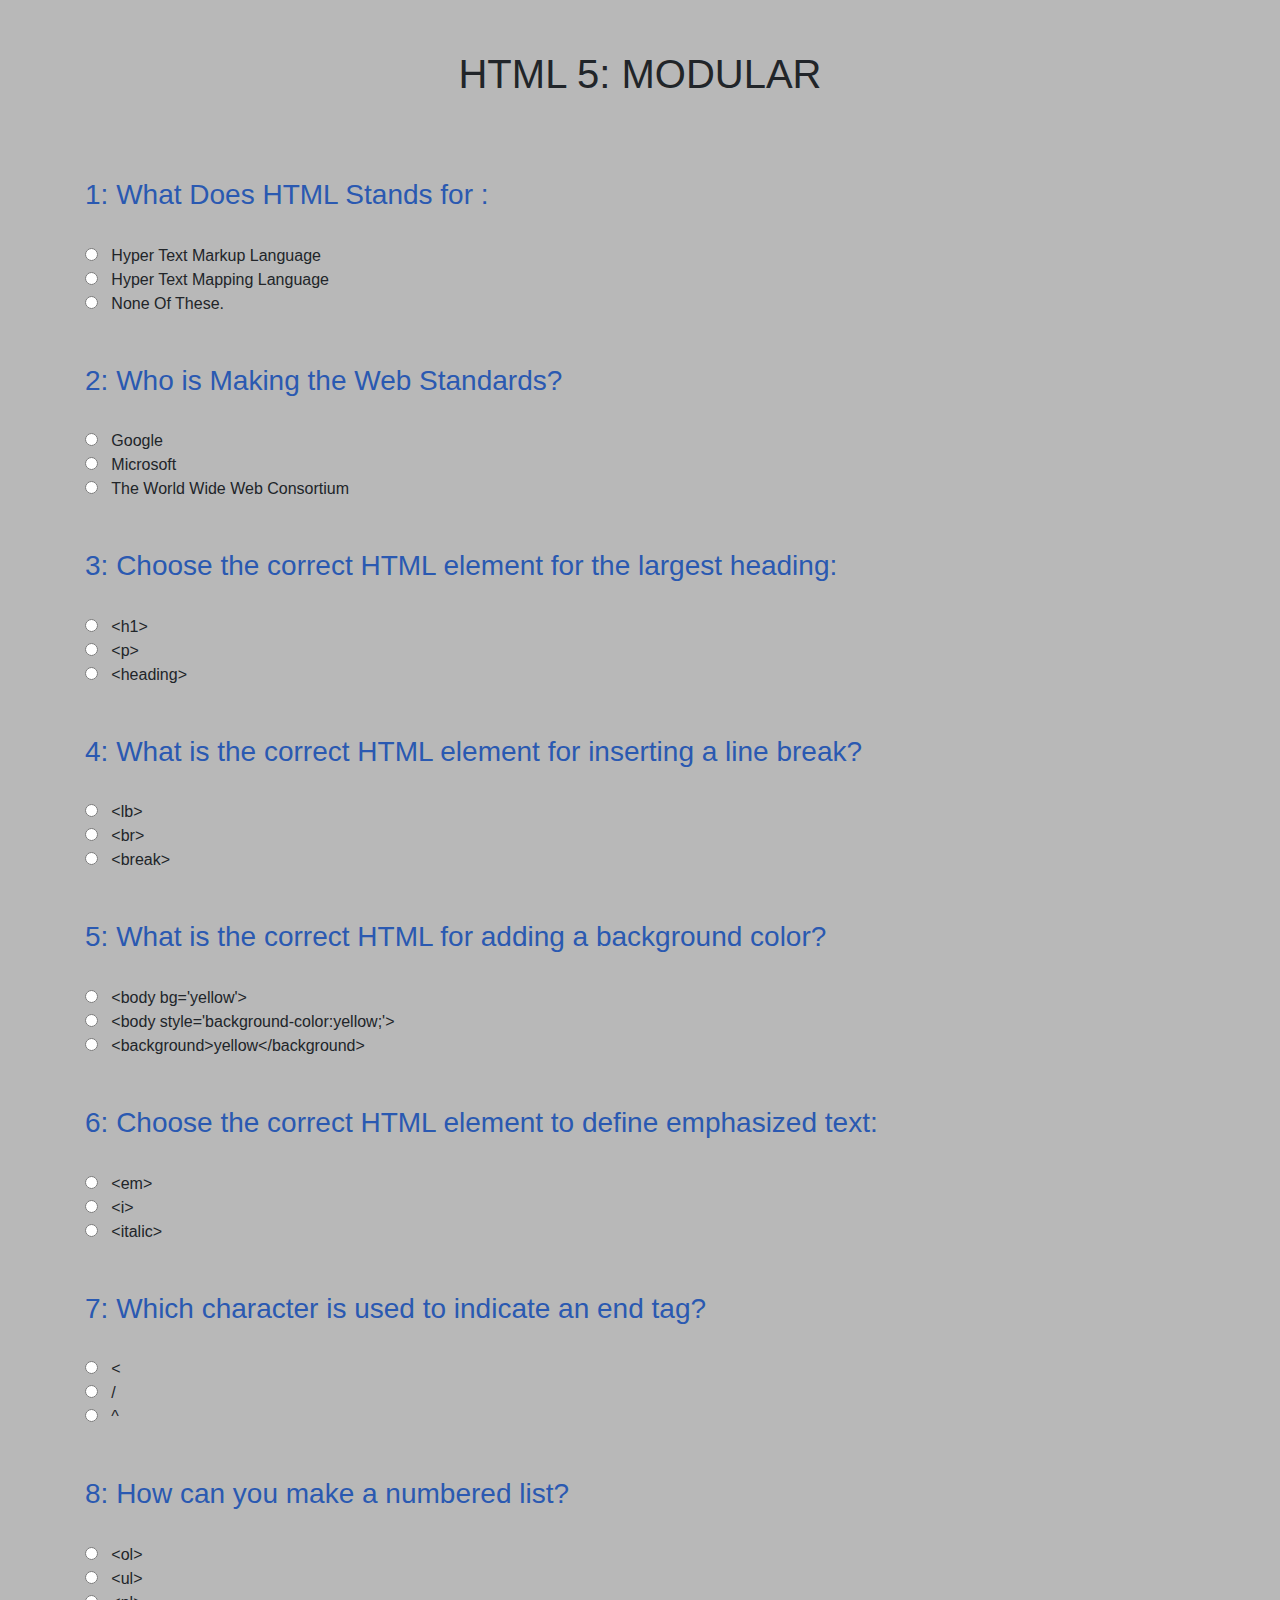
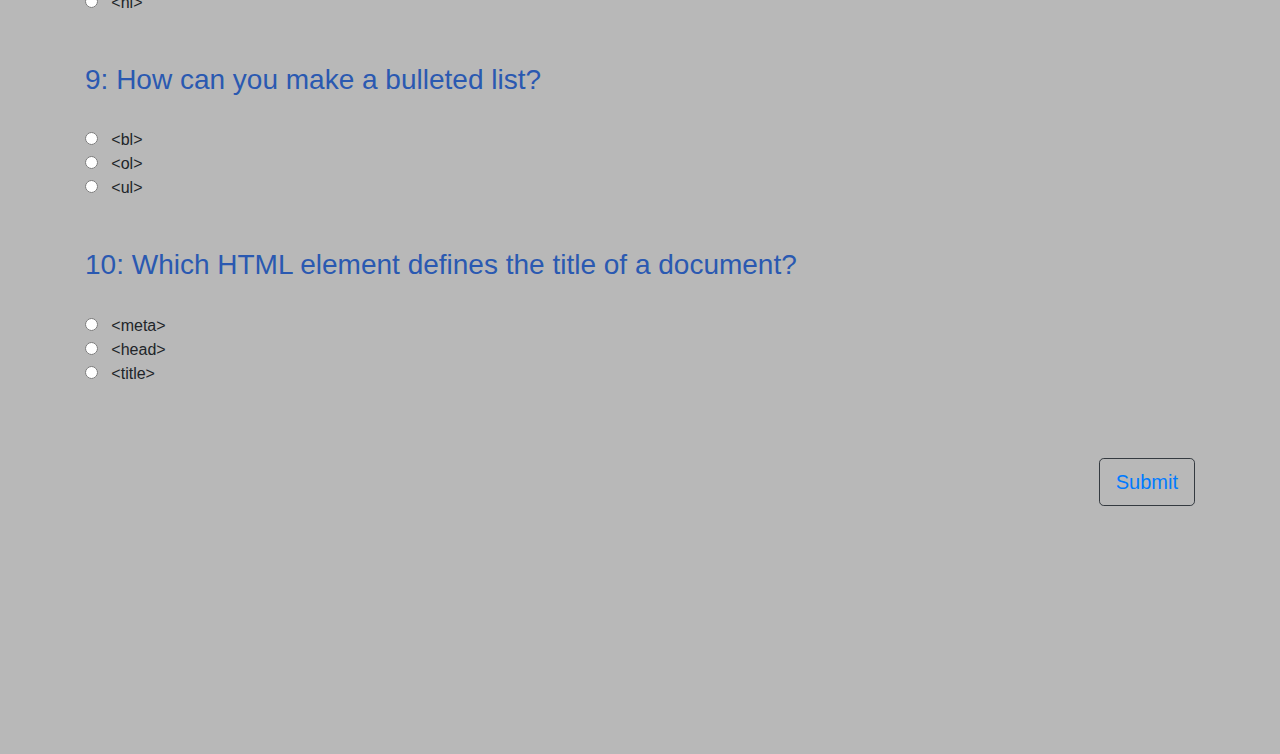
==== index.html @ dd901948 "Update index.html" ====
<!doctype html>
<html lang="en">

<head>
    <!-- Required meta tags -->
    <meta charset="utf-8">
    <meta name="viewport" content="width=device-width, initial-scale=1, shrink-to-fit=no">
    <!-- Bootstrap CSS -->
    <link rel="stylesheet" href="https://stackpath.bootstrapcdn.com/bootstrap/4.3.1/css/bootstrap.min.css"
        integrity="sha384-ggOyR0iXCbMQv3Xipma34MD+dH/1fQ784/j6cY/iJTQUOhcWr7x9JvoRxT2MZw1T" crossorigin="anonymous">
    <!-- Optional CSS -->
    <link rel="stylesheet" href="css/modular-style.css">
    <link rel="shortcut icon" href="img/Favicon.png" type="image/x-icon">
    <title>RKTECH</title>
</head>

<body onload="loader()">
    <!-- <nav class="navbar navbar-expand-md navbar-dark bg-dark ">
        <a href="#" class="navbar-brand"><img src="img/LOGO.png" alt="LOGO"></a>
        <button type="button" class="navbar-toggler" data-toggle="collapse" data-target="#navbarResponsive">
            <span class="navbar-toggler-icon"></span>
        </button>
        <div class="collapse navbar-collapse" id="navbarResponsive">
            <ul class="navbar-nav ml-auto">
                <li class="nav-item"><a href="index.html" class="nav-link">Home</a></li>
                <li class="nav-item"><a href="modular.html" class="nav-link">Modular</a></li>
            </ul>
        </div>
    </nav> -->
    <Section id="modular">
        <h1 class="text-center">HTML 5: MODULAR</h1>
        <br>
        <br>
        <br>
        <div class="container">
            <div class="form-group" id="form">
                <div class="question1">
                    <h3 class="question">1: What Does HTML Stands for :</h3>
                    <br>
                    <input type="radio" name="question-1" id="question1-opt1"
                        value="Hyper Text Markup Language">&nbsp;&nbsp;&nbsp;Hyper Text Markup Language</input>
                    <br>
                    <input type="radio" name="question-1" id="question1-opt2"
                        value="Hyper Text Mapping Language">&nbsp;&nbsp;&nbsp;Hyper Text Mapping Language</input>
                    <br>
                    <input type="radio" name="question-1" id="question1-opt3" value="none">&nbsp;&nbsp;&nbsp;None Of
                    These.</input>
                </div>
                <br>
                <br>
                <div class="question2">
                    <h3 class="question">2: Who is Making the Web Standards?</h3>
                    <br>
                    <input type="radio" name="question2" id="question2-opt1"
                        value="Google">&nbsp;&nbsp;&nbsp;Google</input>
                    <br>
                    <input type="radio" name="question2" id="question2-opt2"
                        value="Microsoft">&nbsp;&nbsp;&nbsp;Microsoft</input>
                    <br>
                    <input type="radio" name="question2" id="question2-opt3" value="W3C">&nbsp;&nbsp;&nbsp;The World
                    Wide Web Consortium</input>
                </div>
                <br>
                <br>
                <div class="question3">
                    <h3 class="question">3: Choose the correct HTML element for the largest heading:</h3>
                    <br>
                    <input type="radio" name="question3" id="question3-opt1"
                        value="&lt;h1&gt;">&nbsp;&nbsp;&nbsp;&lt;h1&gt;</input>
                    <br>
                    <input type="radio" name="question3" id="question3-opt2"
                        value="&lt;p&gt;">&nbsp;&nbsp;&nbsp;&lt;p&gt;</input>
                    <br>
                    <input type="radio" name="question3" id="question3-opt3"
                        value="&lt;heading&gt;">&nbsp;&nbsp;&nbsp;&lt;heading&gt;</input>
                </div>
                <br>
                <br>
                <div class="question4">
                    <h3 class="question">4: What is the correct HTML element for inserting a line break?</h3>
                    <br>
                    <input type="radio" name="question4" id="question4-opt1"
                        value="&lt;lb&gt;">&nbsp;&nbsp;&nbsp;&lt;lb&gt;</input>
                    <br>
                    <input type="radio" name="question4" id="question4-opt2"
                        value="&lt;br&gt;">&nbsp;&nbsp;&nbsp;&lt;br&gt;</input>
                    <br>
                    <input type="radio" name="question4" id="question4-opt3"
                        value="&lt;break&gt;">&nbsp;&nbsp;&nbsp;&lt;break&gt;</input>
                </div>
                <br>
                <br>
                <div class="question5">
                    <h3 class="question">5: What is the correct HTML for adding a background color?</h3>
                    <br>
                    <input type="radio" name="question5" id="question5-opt1"
                        value="&lt;body bg='yellow'&gt;">&nbsp;&nbsp;&nbsp;&lt;body bg='yellow'&gt;</input>
                    <br>
                    <input type="radio" name="question5" id="question5-opt2"
                        value="&lt;body style='background-color:yellow;'&gt;">&nbsp;&nbsp;&nbsp;&lt;body
                    style='background-color:yellow;'&gt;</input>
                    <br>
                    <input type="radio" name="question5" id="question5-opt3"
                        value="&lt;background&gt;yellow&lt;/background&gt;">&nbsp;&nbsp;&nbsp;&lt;background&gt;yellow&lt;/background&gt;</input>
                </div>
                <br>
                <br>
                <div class="question6">
                    <h3 class="question">6: Choose the correct HTML element to define emphasized text:</h3>
                    <br>
                    <input type="radio" name="question6" id="question6-opt1"
                        value="&lt;em&gt;">&nbsp;&nbsp;&nbsp;&lt;em&gt;</input>
                    <br>
                    <input type="radio" name="question6" id="question6-opt2"
                        value="&lt;i&gt;">&nbsp;&nbsp;&nbsp;&lt;i&gt;</input>
                    <br>
                    <input type="radio" name="question6" id="question6-opt3"
                        value="&lt;italic&gt;">&nbsp;&nbsp;&nbsp;&lt;italic&gt;</input>
                </div>
                <br>
                <br>
                <div class="question7">
                    <h3 class="question">7: Which character is used to indicate an end tag?</h3>
                    <br>
                    <input type="radio" name="question-7" id="question7-opt1"
                        value="&lt;">&nbsp;&nbsp;&nbsp;&lt;</input>
                    <br>
                    <input type="radio" name="question-7" id="question7-opt2" value="/">&nbsp;&nbsp;&nbsp;/</input>
                    <br>
                    <input type="radio" name="question-7" id="question7-opt3" value="^">&nbsp;&nbsp;&nbsp;^</input>
                </div>
                <br>
                <br>
                <div class="question8">
                    <h3 class="question">8: How can you make a numbered list?</h3>
                    <br>
                    <input type="radio" name="question-8" id="question8-opt1"
                        value="&lt;ol&gt;">&nbsp;&nbsp;&nbsp;&lt;ol&gt;</input>
                    <br>
                    <input type="radio" name="question-8" id="question8-opt2"
                        value="&lt;ul&gt;">&nbsp;&nbsp;&nbsp;&lt;ul&gt;</input>
                    <br>
                    <input type="radio" name="question-8" id="question8-opt3"
                        value="&lt;nl&gt;">&nbsp;&nbsp;&nbsp;&lt;nl&gt;</input>
                </div>
                <br>
                <br>
                <div class="question9">
                    <h3 class="question">9: How can you make a bulleted list?</h3>
                    <br>
                    <input type="radio" name="question-9" id="question9-opt1"
                        value="&lt;bl&gt;">&nbsp;&nbsp;&nbsp;&lt;bl&gt;</input>
                    <br>
                    <input type="radio" name="question-9" id="question9-opt2"
                        value="&lt;ol&gt;">&nbsp;&nbsp;&nbsp;&lt;ol&gt;</input>
                    <br>
                    <input type="radio" name="question-9" id="question9-opt3"
                        value="&lt;ul&gt;">&nbsp;&nbsp;&nbsp;&lt;ul&gt;</input>
                </div>
                <br>
                <br>
                <div class="question10">
                    <h3 class="question">10: Which HTML element defines the title of a document?</h3>
                    <br>
                    <input type="radio" name="question-10" id="question10-opt1"
                        value="&lt;meta&gt;">&nbsp;&nbsp;&nbsp;&lt;meta&gt;</input>
                    <br>
                    <input type="radio" name="question-10" id="question10-opt2"
                        value="&lt;head&gt;">&nbsp;&nbsp;&nbsp;&lt;head&gt;</input>
                    <br>
                    <input type="radio" name="question-10" id="question10-opt3"
                        value="&lt;title&gt;">&nbsp;&nbsp;&nbsp;&lt;title&gt;</input>
                </div>
                <br>
                <br>
                <br>
                <button onclick="result()" class="btn btn-outline-dark btn-lg float-right "> 
                    <a class="text-decoration-none" href="#modular">Submit</a>
                </button>
            </div>


            <div class="container" id="result" style="visibility: hidden;">
                <div class="justif-content-center">
                    <p>Student's Name = <span id="name"></span></p>
                    <p>Student ID &nbsp;&nbsp;&nbsp;&nbsp;&nbsp;&nbsp;&nbsp;&nbsp;&nbsp;= <span id="studentid"></span></p>
                    <p>Obtained Marks = <span id="obtMarks"></span></p>
                    <p>Total Questions &nbsp;= <span id="attemptQues"></span></p>
                    <p>Correct Answers = <span id="correctAns"></span></p>
                    <p>Percentage &nbsp;&nbsp;&nbsp;&nbsp;&nbsp;&nbsp;&nbsp;&nbsp; = <span id="percent"></span></p>
                    <p>Status &nbsp;&nbsp;&nbsp;&nbsp;&nbsp;&nbsp;&nbsp;&nbsp;&nbsp;&nbsp;&nbsp;&nbsp;&nbsp;&nbsp;&nbsp;&nbsp;&nbsp;&nbsp;= <span id="status"></span></p>
                </div>
            </div>
        </div>
    </Section>

    <!-- Optional JavaScript -->
    <script src="js/script.js"></script>
    <!-- jQuery first, then Popper.js, then Bootstrap JS -->
    <script src="https://code.jquery.com/jquery-3.3.1.slim.min.js"
        integrity="sha384-q8i/X+965DzO0rT7abK41JStQIAqVgRVzpbzo5smXKp4YfRvH+8abtTE1Pi6jizo"
        crossorigin="anonymous"></script>
    <script src="https://cdnjs.cloudflare.com/ajax/libs/popper.js/1.14.7/umd/popper.min.js"
        integrity="sha384-UO2eT0CpHqdSJQ6hJty5KVphtPhzWj9WO1clHTMGa3JDZwrnQq4sF86dIHNDz0W1"
        crossorigin="anonymous"></script>
    <script src="https://stackpath.bootstrapcdn.com/bootstrap/4.3.1/js/bootstrap.min.js"
        integrity="sha384-JjSmVgyd0p3pXB1rRibZUAYoIIy6OrQ6VrjIEaFf/nJGzIxFDsf4x0xIM+B07jRM"
        crossorigin="anonymous"></script>
</body>

</html>
---- css/modular-style.css ----
body{
    background-color: rgb(184, 184, 184);
}
ul li a{
    font-size: larger;
    color: #ffffff !important;
}
ul li a:hover{
    color: #e0dddd !important;
}
.navbar-brand img{
    width:25vh;
}
h1{
    margin-top: 50px;
}
.question{
    color: #2a59b1;
}
input[type=radio]{
    font: italic;
}
.in-visible{
    visibility: hidden;
}
.visible{
    width: 100%;
    visibility: visible;
    display: flex;
    flex-direction: column;
    align-items: center;
    position: absolute;
    top: 40vh;
    font-size: 30px;
    font-weight: bold;
    border: 2px solid goldenrod;
    color: #757575 ;
}
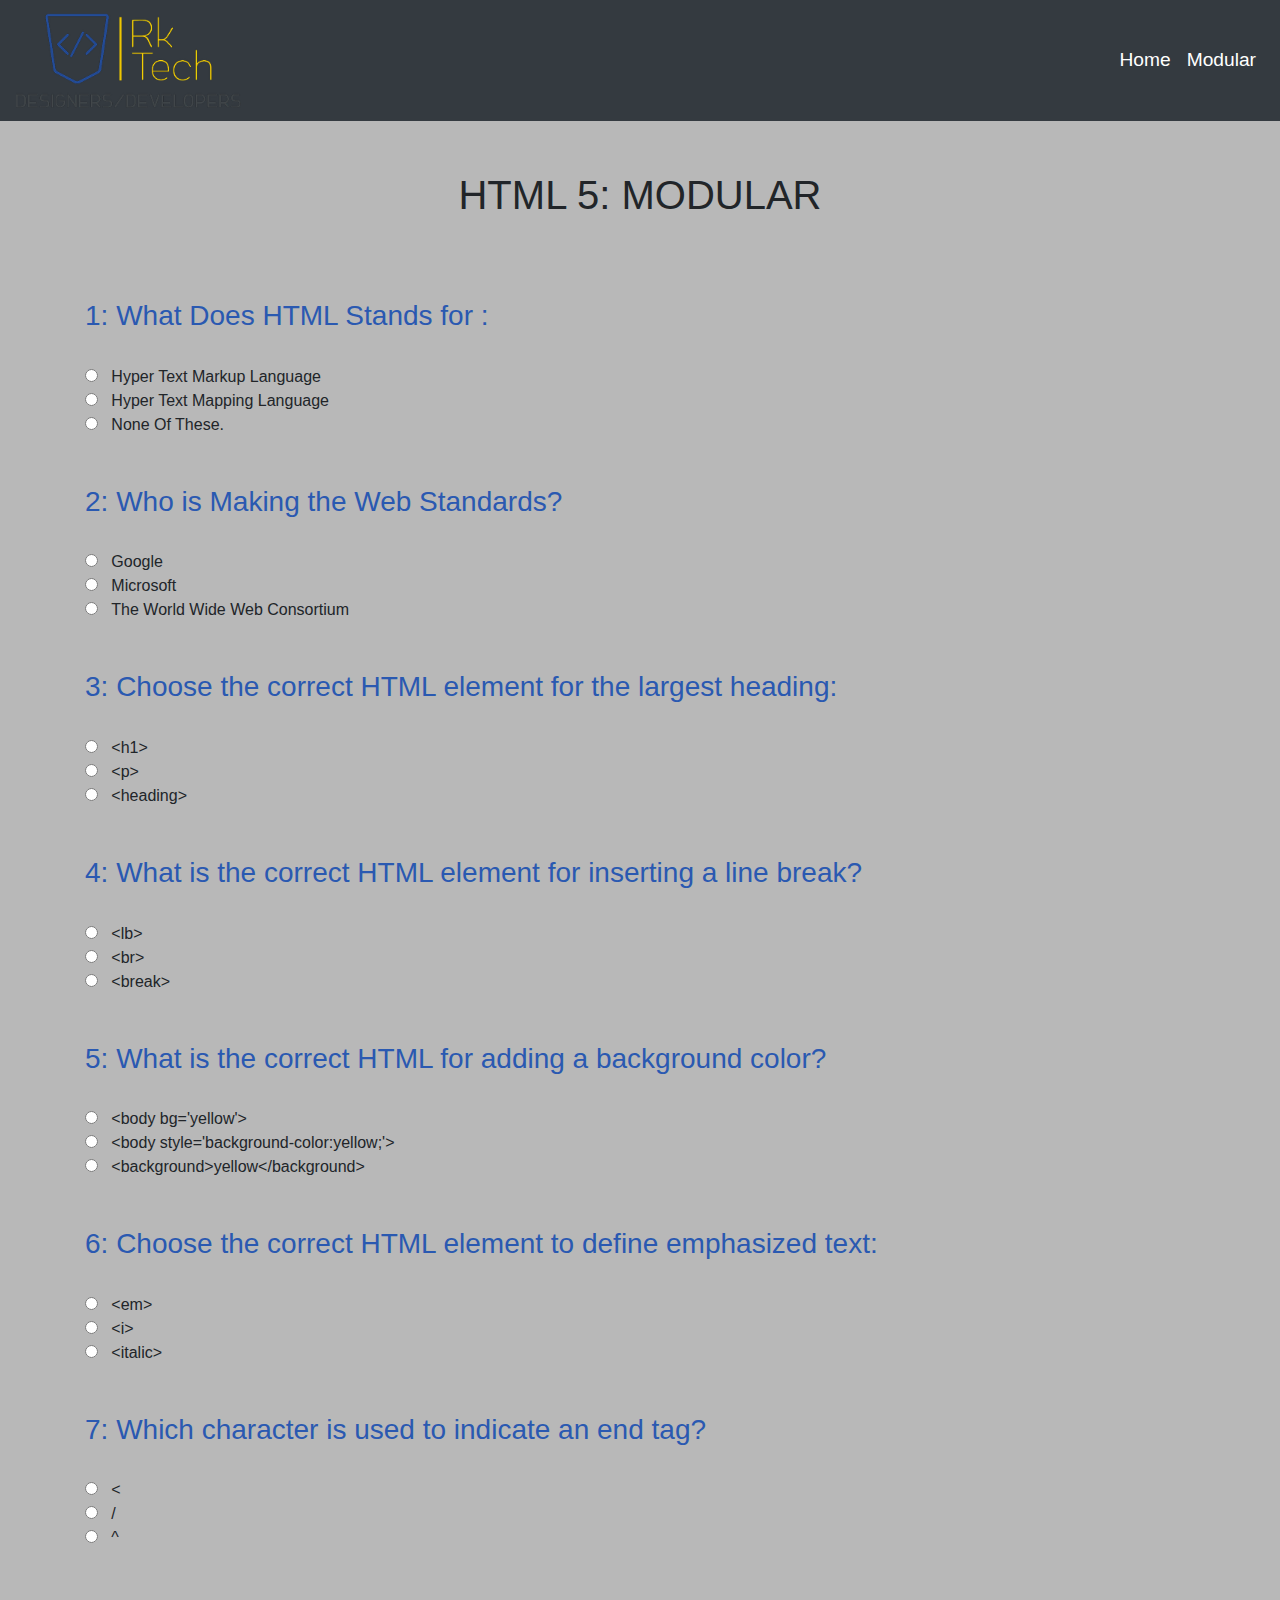
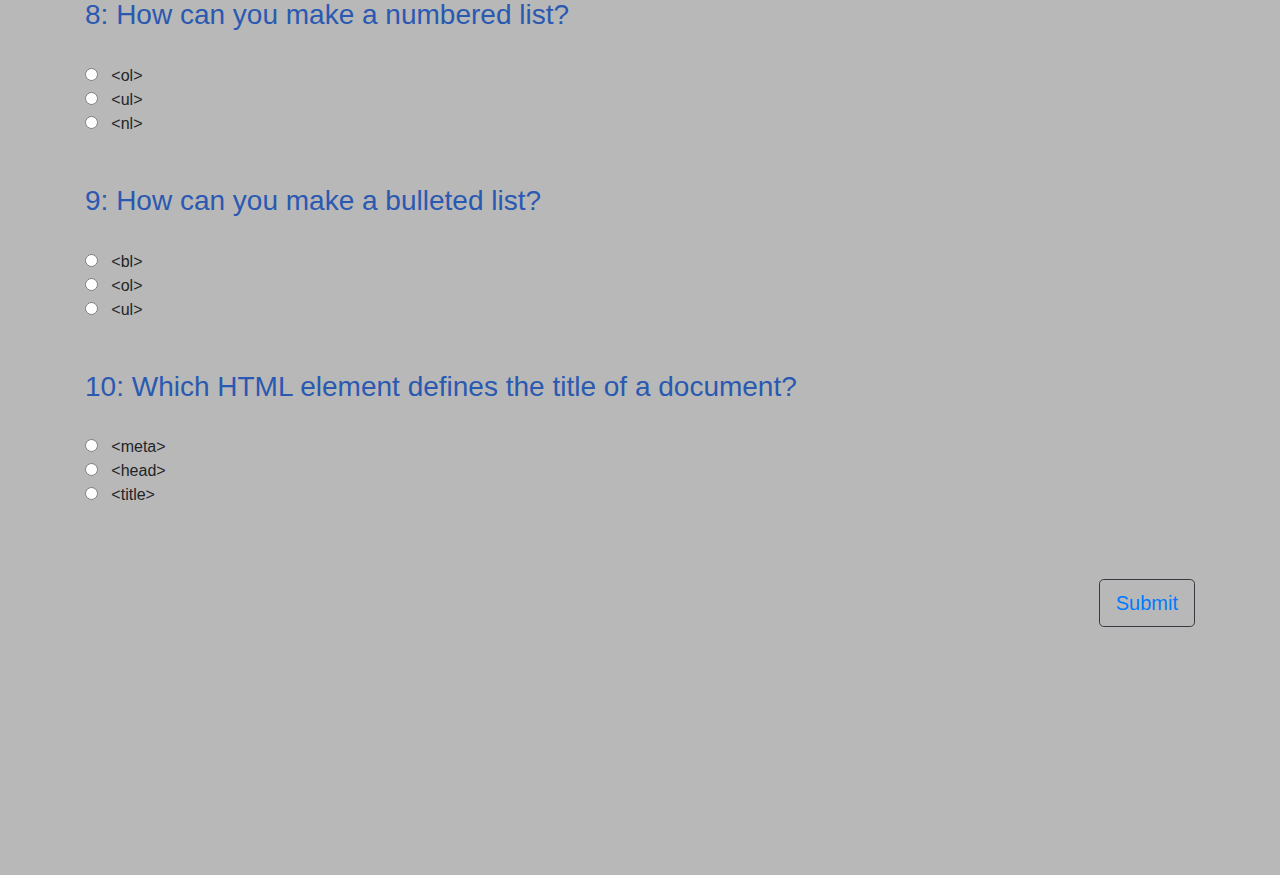
==== commit 6db3792a: "Update index.html" ====
--- a/index.html
+++ b/index.html
@@ -15,7 +15,7 @@
 </head>
 
 <body onload="loader()">
-    <!-- <nav class="navbar navbar-expand-md navbar-dark bg-dark ">
+    <nav class="navbar navbar-expand-md navbar-dark bg-dark ">
         <a href="#" class="navbar-brand"><img src="img/LOGO.png" alt="LOGO"></a>
         <button type="button" class="navbar-toggler" data-toggle="collapse" data-target="#navbarResponsive">
             <span class="navbar-toggler-icon"></span>
@@ -26,7 +26,7 @@
                 <li class="nav-item"><a href="modular.html" class="nav-link">Modular</a></li>
             </ul>
         </div>
-    </nav> -->
+    </nav>
     <Section id="modular">
         <h1 class="text-center">HTML 5: MODULAR</h1>
         <br>
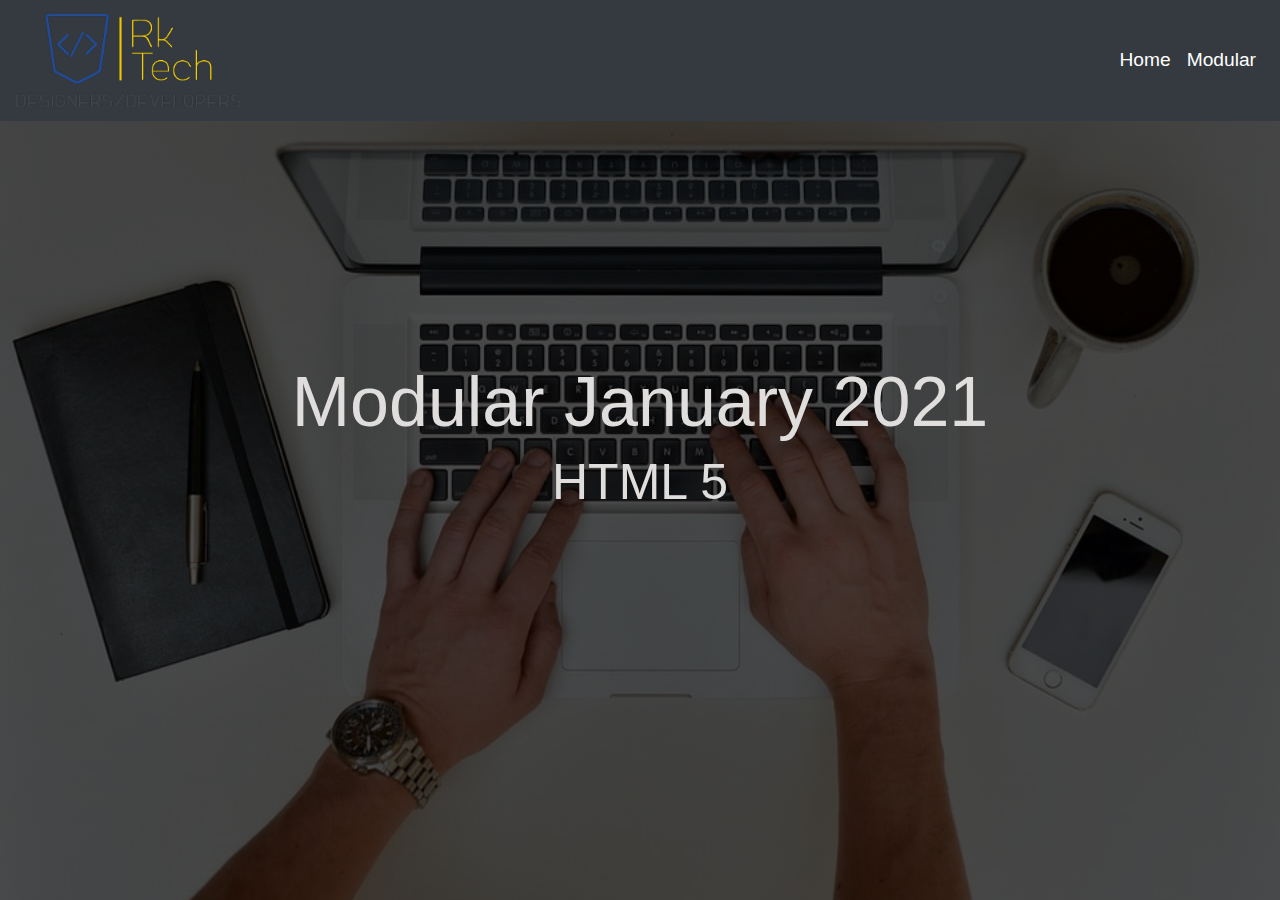
==== commit 3f67dd88: "Rename home.html to index.html" ====
--- a/index.html
+++ b/index.html
@@ -1,211 +1,44 @@
 <!doctype html>
 <html lang="en">
-
-<head>
+  <head>
     <!-- Required meta tags -->
     <meta charset="utf-8">
-    <meta name="viewport" content="width=device-width, initial-scale=1, shrink-to-fit=no">
+    <meta name="viewport" content="width=device-width, initial-scale=1, shrink-to-fit=no" >
     <!-- Bootstrap CSS -->
-    <link rel="stylesheet" href="https://stackpath.bootstrapcdn.com/bootstrap/4.3.1/css/bootstrap.min.css"
-        integrity="sha384-ggOyR0iXCbMQv3Xipma34MD+dH/1fQ784/j6cY/iJTQUOhcWr7x9JvoRxT2MZw1T" crossorigin="anonymous">
+    <link rel="stylesheet" href="https://stackpath.bootstrapcdn.com/bootstrap/4.3.1/css/bootstrap.min.css" integrity="sha384-ggOyR0iXCbMQv3Xipma34MD+dH/1fQ784/j6cY/iJTQUOhcWr7x9JvoRxT2MZw1T" crossorigin="anonymous">
     <!-- Optional CSS -->
-    <link rel="stylesheet" href="css/modular-style.css">
+    <link rel="stylesheet" href="css/style.css">
     <link rel="shortcut icon" href="img/Favicon.png" type="image/x-icon">
     <title>RKTECH</title>
-</head>
-
-<body onload="loader()">
-    <nav class="navbar navbar-expand-md navbar-dark bg-dark ">
+  </head>
+  <body onload="myfunction()">
+    <div id="loading" ></div>
+    <nav class="navbar navbar-expand-md fixed-top navbar-dark bg-dark">
         <a href="#" class="navbar-brand"><img src="img/LOGO.png" alt="LOGO"></a>
         <button type="button" class="navbar-toggler" data-toggle="collapse" data-target="#navbarResponsive">
             <span class="navbar-toggler-icon"></span>
         </button>
         <div class="collapse navbar-collapse" id="navbarResponsive">
             <ul class="navbar-nav ml-auto">
-                <li class="nav-item"><a href="index.html" class="nav-link">Home</a></li>
+                <li class="nav-item"><a href="/" class="nav-link">Home</a></li>
                 <li class="nav-item"><a href="modular.html" class="nav-link">Modular</a></li>
             </ul>
         </div>
     </nav>
-    <Section id="modular">
-        <h1 class="text-center">HTML 5: MODULAR</h1>
-        <br>
-        <br>
-        <br>
-        <div class="container">
-            <div class="form-group" id="form">
-                <div class="question1">
-                    <h3 class="question">1: What Does HTML Stands for :</h3>
-                    <br>
-                    <input type="radio" name="question-1" id="question1-opt1"
-                        value="Hyper Text Markup Language">&nbsp;&nbsp;&nbsp;Hyper Text Markup Language</input>
-                    <br>
-                    <input type="radio" name="question-1" id="question1-opt2"
-                        value="Hyper Text Mapping Language">&nbsp;&nbsp;&nbsp;Hyper Text Mapping Language</input>
-                    <br>
-                    <input type="radio" name="question-1" id="question1-opt3" value="none">&nbsp;&nbsp;&nbsp;None Of
-                    These.</input>
-                </div>
-                <br>
-                <br>
-                <div class="question2">
-                    <h3 class="question">2: Who is Making the Web Standards?</h3>
-                    <br>
-                    <input type="radio" name="question2" id="question2-opt1"
-                        value="Google">&nbsp;&nbsp;&nbsp;Google</input>
-                    <br>
-                    <input type="radio" name="question2" id="question2-opt2"
-                        value="Microsoft">&nbsp;&nbsp;&nbsp;Microsoft</input>
-                    <br>
-                    <input type="radio" name="question2" id="question2-opt3" value="W3C">&nbsp;&nbsp;&nbsp;The World
-                    Wide Web Consortium</input>
-                </div>
-                <br>
-                <br>
-                <div class="question3">
-                    <h3 class="question">3: Choose the correct HTML element for the largest heading:</h3>
-                    <br>
-                    <input type="radio" name="question3" id="question3-opt1"
-                        value="&lt;h1&gt;">&nbsp;&nbsp;&nbsp;&lt;h1&gt;</input>
-                    <br>
-                    <input type="radio" name="question3" id="question3-opt2"
-                        value="&lt;p&gt;">&nbsp;&nbsp;&nbsp;&lt;p&gt;</input>
-                    <br>
-                    <input type="radio" name="question3" id="question3-opt3"
-                        value="&lt;heading&gt;">&nbsp;&nbsp;&nbsp;&lt;heading&gt;</input>
-                </div>
-                <br>
-                <br>
-                <div class="question4">
-                    <h3 class="question">4: What is the correct HTML element for inserting a line break?</h3>
-                    <br>
-                    <input type="radio" name="question4" id="question4-opt1"
-                        value="&lt;lb&gt;">&nbsp;&nbsp;&nbsp;&lt;lb&gt;</input>
-                    <br>
-                    <input type="radio" name="question4" id="question4-opt2"
-                        value="&lt;br&gt;">&nbsp;&nbsp;&nbsp;&lt;br&gt;</input>
-                    <br>
-                    <input type="radio" name="question4" id="question4-opt3"
-                        value="&lt;break&gt;">&nbsp;&nbsp;&nbsp;&lt;break&gt;</input>
-                </div>
-                <br>
-                <br>
-                <div class="question5">
-                    <h3 class="question">5: What is the correct HTML for adding a background color?</h3>
-                    <br>
-                    <input type="radio" name="question5" id="question5-opt1"
-                        value="&lt;body bg='yellow'&gt;">&nbsp;&nbsp;&nbsp;&lt;body bg='yellow'&gt;</input>
-                    <br>
-                    <input type="radio" name="question5" id="question5-opt2"
-                        value="&lt;body style='background-color:yellow;'&gt;">&nbsp;&nbsp;&nbsp;&lt;body
-                    style='background-color:yellow;'&gt;</input>
-                    <br>
-                    <input type="radio" name="question5" id="question5-opt3"
-                        value="&lt;background&gt;yellow&lt;/background&gt;">&nbsp;&nbsp;&nbsp;&lt;background&gt;yellow&lt;/background&gt;</input>
-                </div>
-                <br>
-                <br>
-                <div class="question6">
-                    <h3 class="question">6: Choose the correct HTML element to define emphasized text:</h3>
-                    <br>
-                    <input type="radio" name="question6" id="question6-opt1"
-                        value="&lt;em&gt;">&nbsp;&nbsp;&nbsp;&lt;em&gt;</input>
-                    <br>
-                    <input type="radio" name="question6" id="question6-opt2"
-                        value="&lt;i&gt;">&nbsp;&nbsp;&nbsp;&lt;i&gt;</input>
-                    <br>
-                    <input type="radio" name="question6" id="question6-opt3"
-                        value="&lt;italic&gt;">&nbsp;&nbsp;&nbsp;&lt;italic&gt;</input>
-                </div>
-                <br>
-                <br>
-                <div class="question7">
-                    <h3 class="question">7: Which character is used to indicate an end tag?</h3>
-                    <br>
-                    <input type="radio" name="question-7" id="question7-opt1"
-                        value="&lt;">&nbsp;&nbsp;&nbsp;&lt;</input>
-                    <br>
-                    <input type="radio" name="question-7" id="question7-opt2" value="/">&nbsp;&nbsp;&nbsp;/</input>
-                    <br>
-                    <input type="radio" name="question-7" id="question7-opt3" value="^">&nbsp;&nbsp;&nbsp;^</input>
-                </div>
-                <br>
-                <br>
-                <div class="question8">
-                    <h3 class="question">8: How can you make a numbered list?</h3>
-                    <br>
-                    <input type="radio" name="question-8" id="question8-opt1"
-                        value="&lt;ol&gt;">&nbsp;&nbsp;&nbsp;&lt;ol&gt;</input>
-                    <br>
-                    <input type="radio" name="question-8" id="question8-opt2"
-                        value="&lt;ul&gt;">&nbsp;&nbsp;&nbsp;&lt;ul&gt;</input>
-                    <br>
-                    <input type="radio" name="question-8" id="question8-opt3"
-                        value="&lt;nl&gt;">&nbsp;&nbsp;&nbsp;&lt;nl&gt;</input>
-                </div>
-                <br>
-                <br>
-                <div class="question9">
-                    <h3 class="question">9: How can you make a bulleted list?</h3>
-                    <br>
-                    <input type="radio" name="question-9" id="question9-opt1"
-                        value="&lt;bl&gt;">&nbsp;&nbsp;&nbsp;&lt;bl&gt;</input>
-                    <br>
-                    <input type="radio" name="question-9" id="question9-opt2"
-                        value="&lt;ol&gt;">&nbsp;&nbsp;&nbsp;&lt;ol&gt;</input>
-                    <br>
-                    <input type="radio" name="question-9" id="question9-opt3"
-                        value="&lt;ul&gt;">&nbsp;&nbsp;&nbsp;&lt;ul&gt;</input>
-                </div>
-                <br>
-                <br>
-                <div class="question10">
-                    <h3 class="question">10: Which HTML element defines the title of a document?</h3>
-                    <br>
-                    <input type="radio" name="question-10" id="question10-opt1"
-                        value="&lt;meta&gt;">&nbsp;&nbsp;&nbsp;&lt;meta&gt;</input>
-                    <br>
-                    <input type="radio" name="question-10" id="question10-opt2"
-                        value="&lt;head&gt;">&nbsp;&nbsp;&nbsp;&lt;head&gt;</input>
-                    <br>
-                    <input type="radio" name="question-10" id="question10-opt3"
-                        value="&lt;title&gt;">&nbsp;&nbsp;&nbsp;&lt;title&gt;</input>
-                </div>
-                <br>
-                <br>
-                <br>
-                <button onclick="result()" class="btn btn-outline-dark btn-lg float-right "> 
-                    <a class="text-decoration-none" href="#modular">Submit</a>
-                </button>
-            </div>
+    <section id="banner">
+        <div class="bg-img"></div>
+        <div class="container custom-banner" >
+            <h1 class="text-center">Modular January 2021</h1>
+            <h2 class="text-center">HTML 5</h2>
+        </div>
+    </section>
 
-
-            <div class="container" id="result" style="visibility: hidden;">
-                <div class="justif-content-center">
-                    <p>Student's Name = <span id="name"></span></p>
-                    <p>Student ID &nbsp;&nbsp;&nbsp;&nbsp;&nbsp;&nbsp;&nbsp;&nbsp;&nbsp;= <span id="studentid"></span></p>
-                    <p>Obtained Marks = <span id="obtMarks"></span></p>
-                    <p>Total Questions &nbsp;= <span id="attemptQues"></span></p>
-                    <p>Correct Answers = <span id="correctAns"></span></p>
-                    <p>Percentage &nbsp;&nbsp;&nbsp;&nbsp;&nbsp;&nbsp;&nbsp;&nbsp; = <span id="percent"></span></p>
-                    <p>Status &nbsp;&nbsp;&nbsp;&nbsp;&nbsp;&nbsp;&nbsp;&nbsp;&nbsp;&nbsp;&nbsp;&nbsp;&nbsp;&nbsp;&nbsp;&nbsp;&nbsp;&nbsp;= <span id="status"></span></p>
-                </div>
-            </div>
-        </div>
-    </Section>
-
+    
     <!-- Optional JavaScript -->
-    <script src="js/script.js"></script>
+    <script src="/js/loader.js"></script>
     <!-- jQuery first, then Popper.js, then Bootstrap JS -->
-    <script src="https://code.jquery.com/jquery-3.3.1.slim.min.js"
-        integrity="sha384-q8i/X+965DzO0rT7abK41JStQIAqVgRVzpbzo5smXKp4YfRvH+8abtTE1Pi6jizo"
-        crossorigin="anonymous"></script>
-    <script src="https://cdnjs.cloudflare.com/ajax/libs/popper.js/1.14.7/umd/popper.min.js"
-        integrity="sha384-UO2eT0CpHqdSJQ6hJty5KVphtPhzWj9WO1clHTMGa3JDZwrnQq4sF86dIHNDz0W1"
-        crossorigin="anonymous"></script>
-    <script src="https://stackpath.bootstrapcdn.com/bootstrap/4.3.1/js/bootstrap.min.js"
-        integrity="sha384-JjSmVgyd0p3pXB1rRibZUAYoIIy6OrQ6VrjIEaFf/nJGzIxFDsf4x0xIM+B07jRM"
-        crossorigin="anonymous"></script>
-</body>
-
+    <script src="https://code.jquery.com/jquery-3.3.1.slim.min.js" integrity="sha384-q8i/X+965DzO0rT7abK41JStQIAqVgRVzpbzo5smXKp4YfRvH+8abtTE1Pi6jizo" crossorigin="anonymous"></script>
+    <script src="https://cdnjs.cloudflare.com/ajax/libs/popper.js/1.14.7/umd/popper.min.js" integrity="sha384-UO2eT0CpHqdSJQ6hJty5KVphtPhzWj9WO1clHTMGa3JDZwrnQq4sF86dIHNDz0W1" crossorigin="anonymous"></script>
+    <script src="https://stackpath.bootstrapcdn.com/bootstrap/4.3.1/js/bootstrap.min.js" integrity="sha384-JjSmVgyd0p3pXB1rRibZUAYoIIy6OrQ6VrjIEaFf/nJGzIxFDsf4x0xIM+B07jRM" crossorigin="anonymous"></script>
+  </body>
 </html>
--- a/css/style.css
+++ b/css/style.css
@@ -0,0 +1,57 @@
+
+ul li a{
+    font-size: larger;
+    color: #ffffff !important;
+}
+ul li a:hover{
+    color: #e0dddd !important;
+}
+.navbar-brand img{
+    width:25vh;
+}
+#banner{
+    width: 100%;
+    height: 100vh;
+    position: absolute;
+}
+.bg-img{
+    background: linear-gradient(rgba(0,0,0,0.7),rgba(0,0,0,0.7)), url('../img/banner.jpg');
+    width: 100%;
+    height: 100vh;
+    background-repeat: no-repeat;
+    background-position: center;
+    background-size: cover;
+    position: fixed;
+    z-index: -1;
+}
+.custom-banner  
+{   
+    position: relative;
+    top: 40%;
+    width: 75%;
+    margin:auto;
+    color: #e0dddd;
+}
+h1{
+    font-size: 70px;
+}
+h2{
+    font-size: 50px;
+}
+button{
+    margin: 0 auto;
+}
+
+.visible{
+    visibility: visible;
+}
+#loading{
+    position: fixed;
+    width: 100%;
+    min-height: 100vh;
+    background: #1c273a url('../img/a2dc9668f2cf170fe3efeb263128b0e7.gif') no-repeat center;
+    z-index: 9999;
+    display: flex;
+    justify-content: center;
+    align-items: center;
+}
